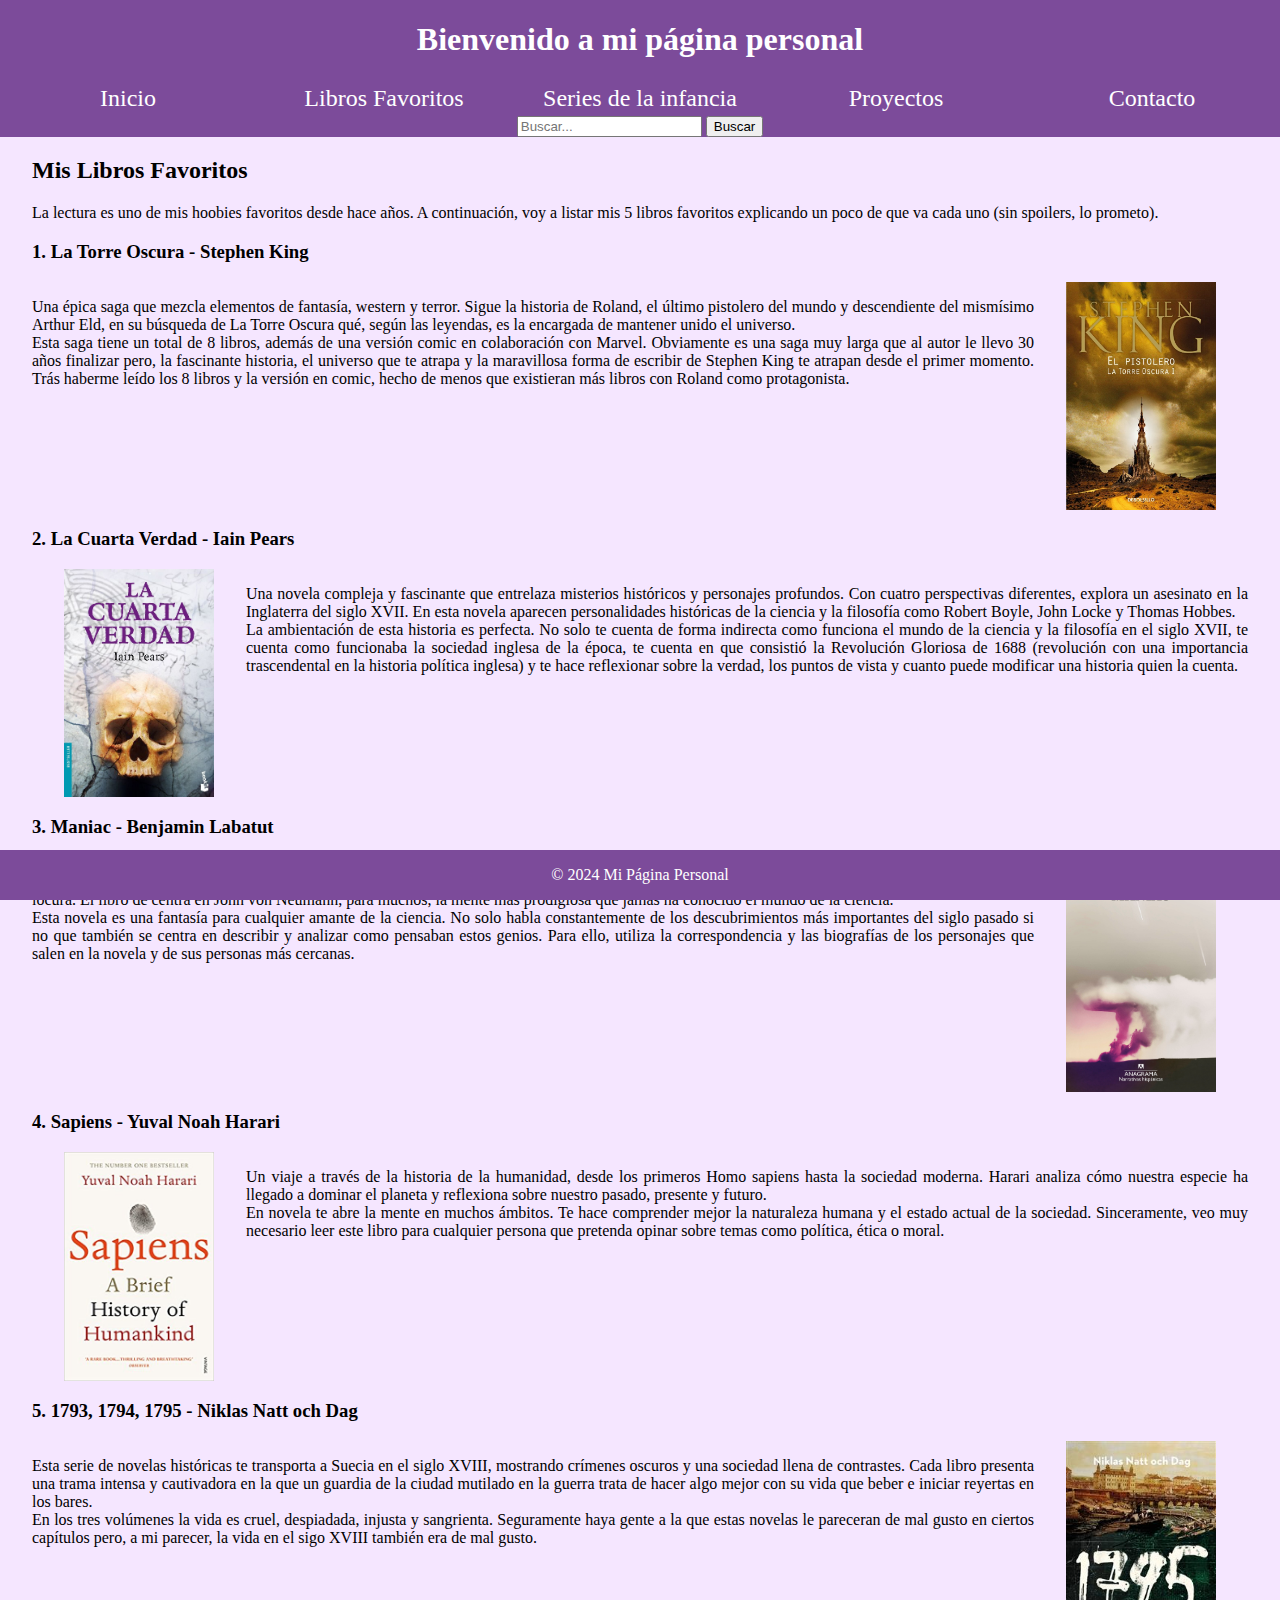
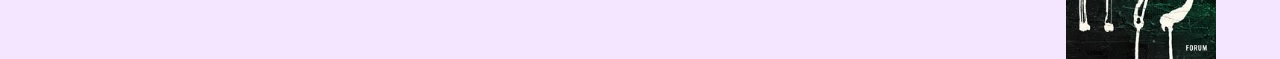
==== books.html @ 3af9fd6a "Add files via upload" ====
<!DOCTYPE html>
<html lang="es">

<head>
    <meta charset="UTF-8">
    <meta name="viewport" content="width=device-width, initial-scale=1.0">
    <meta name="name" content="Abel Busto Dopazo" />
    <meta name="description"
        content="Página personal del alumno Abel Busto Dopazo del Master de Ingeniería Web de la Universidad de Oviedo" />
    <meta name="keywords" content="proyectos,fax" />
    <title>Mis libros favoritos</title>
    <link rel="stylesheet" href="./css/main.css">
    <link rel="stylesheet" href="./css/books.css">
</head>

<body>
    <header>
        <h1>Bienvenido a mi página personal</h1>
        <nav>
            <a href="index.html">Inicio</a>
            <a href="books.html">Libros Favoritos</a>
            <a href="series.html">Series de la infancia</a>
            <a href="proyectos.html">Proyectos</a>
            <a href="contacto.html">Contacto</a>
        </nav>
        <form id="searchForm" onsubmit="handleSearch(event)">
            <input type="text" id="searchInput" placeholder="Buscar..." required>
            <button type="submit">Buscar</button>
        </form>
    </header>
    <main>
        <h2>Mis Libros Favoritos</h2>
        <p>La lectura es uno de mis hoobies favoritos desde hace años. A continuación, voy a listar mis 5 libros
            favoritos
            explicando un poco de que va cada uno (sin spoilers, lo prometo).</p>

        <h3>1. La Torre Oscura - Stephen King</h3>
        <section>
            <p>Una épica saga que mezcla elementos de fantasía, western y terror. Sigue la historia de Roland, el último
                pistolero del mundo y descendiente del mismísimo Arthur Eld, en su
                búsqueda de La Torre Oscura qué, según las leyendas, es la encargada de mantener unido el universo.
                <br />
                Esta saga tiene un total de 8 libros, además de una versión comic en colaboración con Marvel. Obviamente
                es
                una saga muy larga que al autor le llevo 30 años finalizar pero,
                la fascinante historia, el universo que te atrapa y la maravillosa forma de escribir de Stephen King te
                atrapan desde el primer momento. Trás haberme leído los 8 libros y la versión en comic,
                hecho de menos que existieran más libros con Roland como protagonista.
            </p>
            <img src="images/latorreoscura.png" height="10em" width="auto" />
        </section>

        <h3>2. La Cuarta Verdad - Iain Pears</h3>
        <section>
            <img src="images/lacuartaverdad.png" height="10em" width="auto" />
            <p>Una novela compleja y fascinante que entrelaza misterios históricos y personajes profundos. Con cuatro
                perspectivas diferentes, explora un asesinato en la Inglaterra del siglo XVII.
                En esta novela aparecen personalidades históricas de la ciencia y la filosofía como Robert Boyle, John
                Locke
                y Thomas Hobbes. <br />
                La ambientación de esta historia es perfecta. No solo te cuenta de forma indirecta como funciona el
                mundo de
                la ciencia y la filosofía en el siglo XVII, te cuenta como funcionaba
                la sociedad inglesa de la época, te cuenta en que consistió la Revolución Gloriosa de 1688 (revolución
                con
                una importancia trascendental en la historia política inglesa) y te hace reflexionar
                sobre la verdad, los puntos de vista y cuanto puede modificar una historia quien la cuenta. </p>
        </section>

        <h3>3. Maniac - Benjamin Labatut</h3>
        <section>
            <p>En esta obra se explora las vidas y descubrimientos de figuras importantes en la ciencia y la matemática,
                abordando los límites entre la genialidad y la locura.
                El libro de centra en John von Neumann, para muchos, la mente más prodigiosa que jamás ha conocido el
                mundo
                de la ciencia.<br />
                Esta novela es una fantasía para cualquier amante de la ciencia. No solo habla constantemente de los
                descubrimientos más importantes del siglo pasado si no que también se centra
                en describir y analizar como pensaban estos genios. Para ello, utiliza la correspondencia y las
                biografías
                de los personajes que salen en la novela y de sus personas más cercanas.
            </p>
            <img src="images/maniac.png" height="10em" width="auto" />
        </section>

        <h3>4. Sapiens - Yuval Noah Harari</h3>
        <section>
            <img src="images/sapiens.png" height="10em" width="auto" />
            <p>Un viaje a través de la historia de la humanidad, desde los primeros Homo sapiens hasta la sociedad
                moderna.
                Harari analiza cómo nuestra especie ha llegado a dominar el
                planeta y reflexiona sobre nuestro pasado, presente y futuro.<br />
                En novela te abre la mente en muchos ámbitos. Te hace comprender mejor la naturaleza humana y el estado
                actual de la sociedad. Sinceramente, veo muy necesario leer este libro
                para cualquier persona que pretenda opinar sobre temas como política, ética o moral.
            </p>
        </section>

        <h3>5. 1793, 1794, 1795 - Niklas Natt och Dag</h3>
        <section>
            <p>Esta serie de novelas históricas te transporta a Suecia en el siglo XVIII, mostrando crímenes oscuros y
                una
                sociedad llena de contrastes. Cada libro presenta una trama intensa y cautivadora
                en la que un guardia de la ciudad mutilado en la guerra trata de hacer algo mejor con su vida que beber
                e
                iniciar reyertas en los bares.<br />
                En los tres volúmenes la vida es cruel, despiadada, injusta y sangrienta. Seguramente haya gente a la
                que
                estas novelas le pareceran de mal gusto en ciertos capítulos pero, a mi parecer, la vida
                en el sigo XVIII también era de mal gusto.
            </p>
            <img src="images/1795.png" height="10em" width="auto" />
        </section>
    </main>
    <footer>
        <p>&copy; 2024 Mi Página Personal</p>
    </footer>
</body>

</html>
---- css/main.css ----
img {
    width: auto;
    height: auto;
}

html,
body {
    height: 100%;
    margin: 0;
    display: flex;
    flex-direction: column;
    background-color: #f5e6ff;
}

header,
footer {
    background-color: #7C4B9A;
}

header {
    display: flex;
    flex-direction: column;
    align-items: center;
    justify-content: center;
    height: fit-content;
}

h1,
nav,
nav a,
footer {
    color: white;
}

nav {
    display: flex;
    flex-direction: row;
    width: 100%;
    height: 100%;
    justify-content: space-between;
    font-size: 1.5em;
}

nav a {
    flex: 1;
    display: flex;
    align-items: center;
    justify-content: center;
    text-align: center;
    text-decoration: none;
    padding: 0.2em;
}

nav a:hover {
    background-color: white;
    color: purple;
}

footer {
    display: flex;
    align-items: center;
    justify-content: center;
    width: 100%;
    position: fixed;
    bottom: 0;
}

main {
    margin: 0em 2em 0em;
}

p {
    text-align: justify;
}

form.input {
    width: 20em;
}
---- css/books.css ----
section {
    display: flex;
    flex-direction: row;
}

img {
    width: 150px;
    height: auto;
    margin: 0em 2em;
}
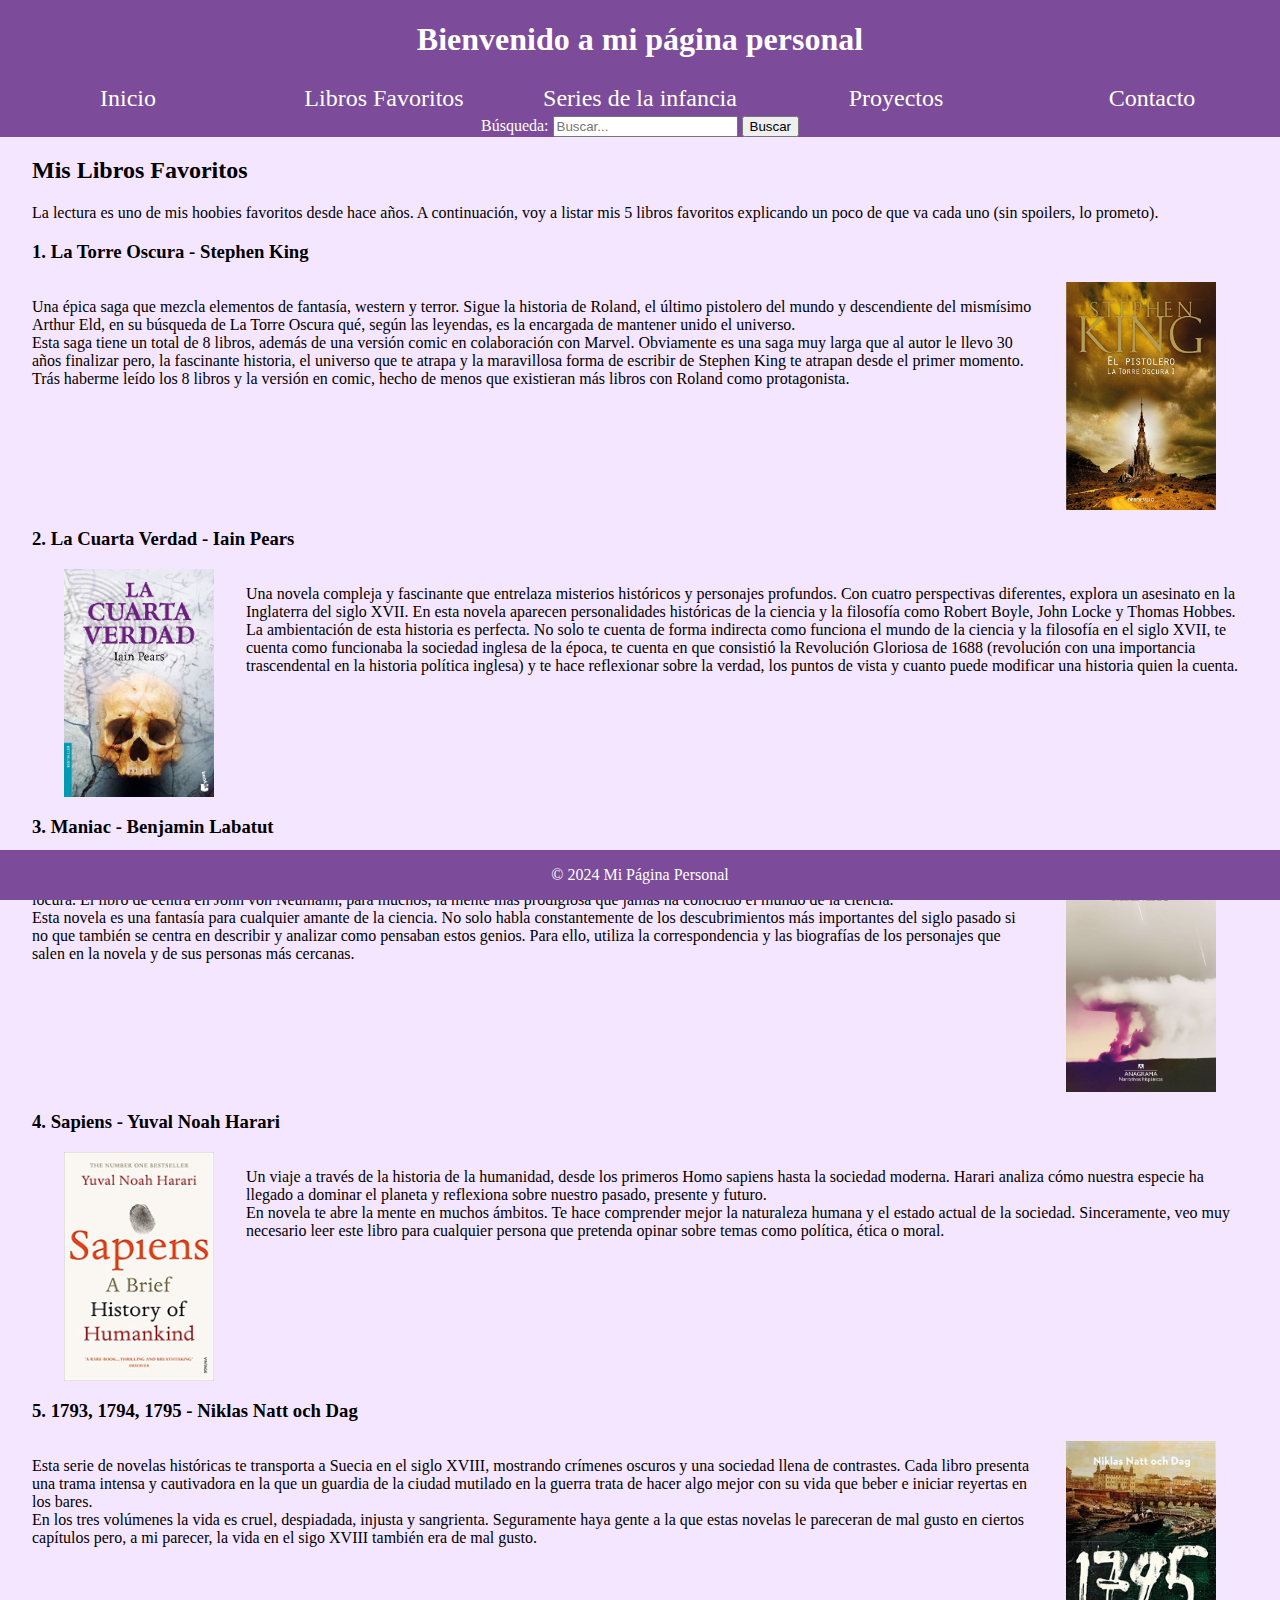
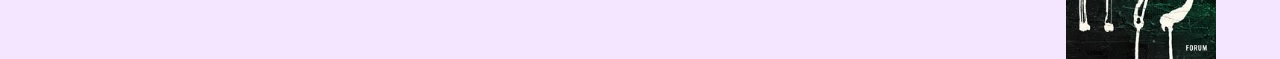
==== commit bbe3e3f7: "sdas" ====
--- a/books.html
+++ b/books.html
@@ -24,6 +24,7 @@
             <a href="contacto.html">Contacto</a>
         </nav>
         <form id="searchForm" onsubmit="handleSearch(event)">
+            <label for="searchInput">Búsqueda:</label>
             <input type="text" id="searchInput" placeholder="Buscar..." required>
             <button type="submit">Buscar</button>
         </form>
@@ -47,12 +48,12 @@
                 atrapan desde el primer momento. Trás haberme leído los 8 libros y la versión en comic,
                 hecho de menos que existieran más libros con Roland como protagonista.
             </p>
-            <img src="images/latorreoscura.png" height="10em" width="auto" />
+            <img src="images/latorreoscura.png" height="10em" width="auto" alt="Portada del primer libro de la saga"/>
         </section>
 
         <h3>2. La Cuarta Verdad - Iain Pears</h3>
         <section>
-            <img src="images/lacuartaverdad.png" height="10em" width="auto" />
+            <img src="images/lacuartaverdad.png" height="10em" width="auto" alt="Portada del libro La Cuarta Verdad" />
             <p>Una novela compleja y fascinante que entrelaza misterios históricos y personajes profundos. Con cuatro
                 perspectivas diferentes, explora un asesinato en la Inglaterra del siglo XVII.
                 En esta novela aparecen personalidades históricas de la ciencia y la filosofía como Robert Boyle, John
@@ -80,12 +81,12 @@
                 biografías
                 de los personajes que salen en la novela y de sus personas más cercanas.
             </p>
-            <img src="images/maniac.png" height="10em" width="auto" />
+            <img src="images/maniac.png" height="10em" width="auto" alt="Portada del libro Maniac"/>
         </section>
 
         <h3>4. Sapiens - Yuval Noah Harari</h3>
         <section>
-            <img src="images/sapiens.png" height="10em" width="auto" />
+            <img src="images/sapiens.png" height="10em" width="auto" alt="Portada del libro Sapiens"/>
             <p>Un viaje a través de la historia de la humanidad, desde los primeros Homo sapiens hasta la sociedad
                 moderna.
                 Harari analiza cómo nuestra especie ha llegado a dominar el
@@ -109,7 +110,7 @@
                 estas novelas le pareceran de mal gusto en ciertos capítulos pero, a mi parecer, la vida
                 en el sigo XVIII también era de mal gusto.
             </p>
-            <img src="images/1795.png" height="10em" width="auto" />
+            <img src="images/1795.png" height="10em" width="auto" alt="Portada del libro 1795, el primero de la trilogía"/>
         </section>
     </main>
     <footer>
--- a/css/main.css
+++ b/css/main.css
@@ -18,6 +18,7 @@
 }
 
 header {
+    color: white;
     display: flex;
     flex-direction: column;
     align-items: center;
@@ -69,10 +70,6 @@
     margin: 0em 2em 0em;
 }
 
-p {
-    text-align: justify;
-}
-
 form.input {
     width: 20em;
 }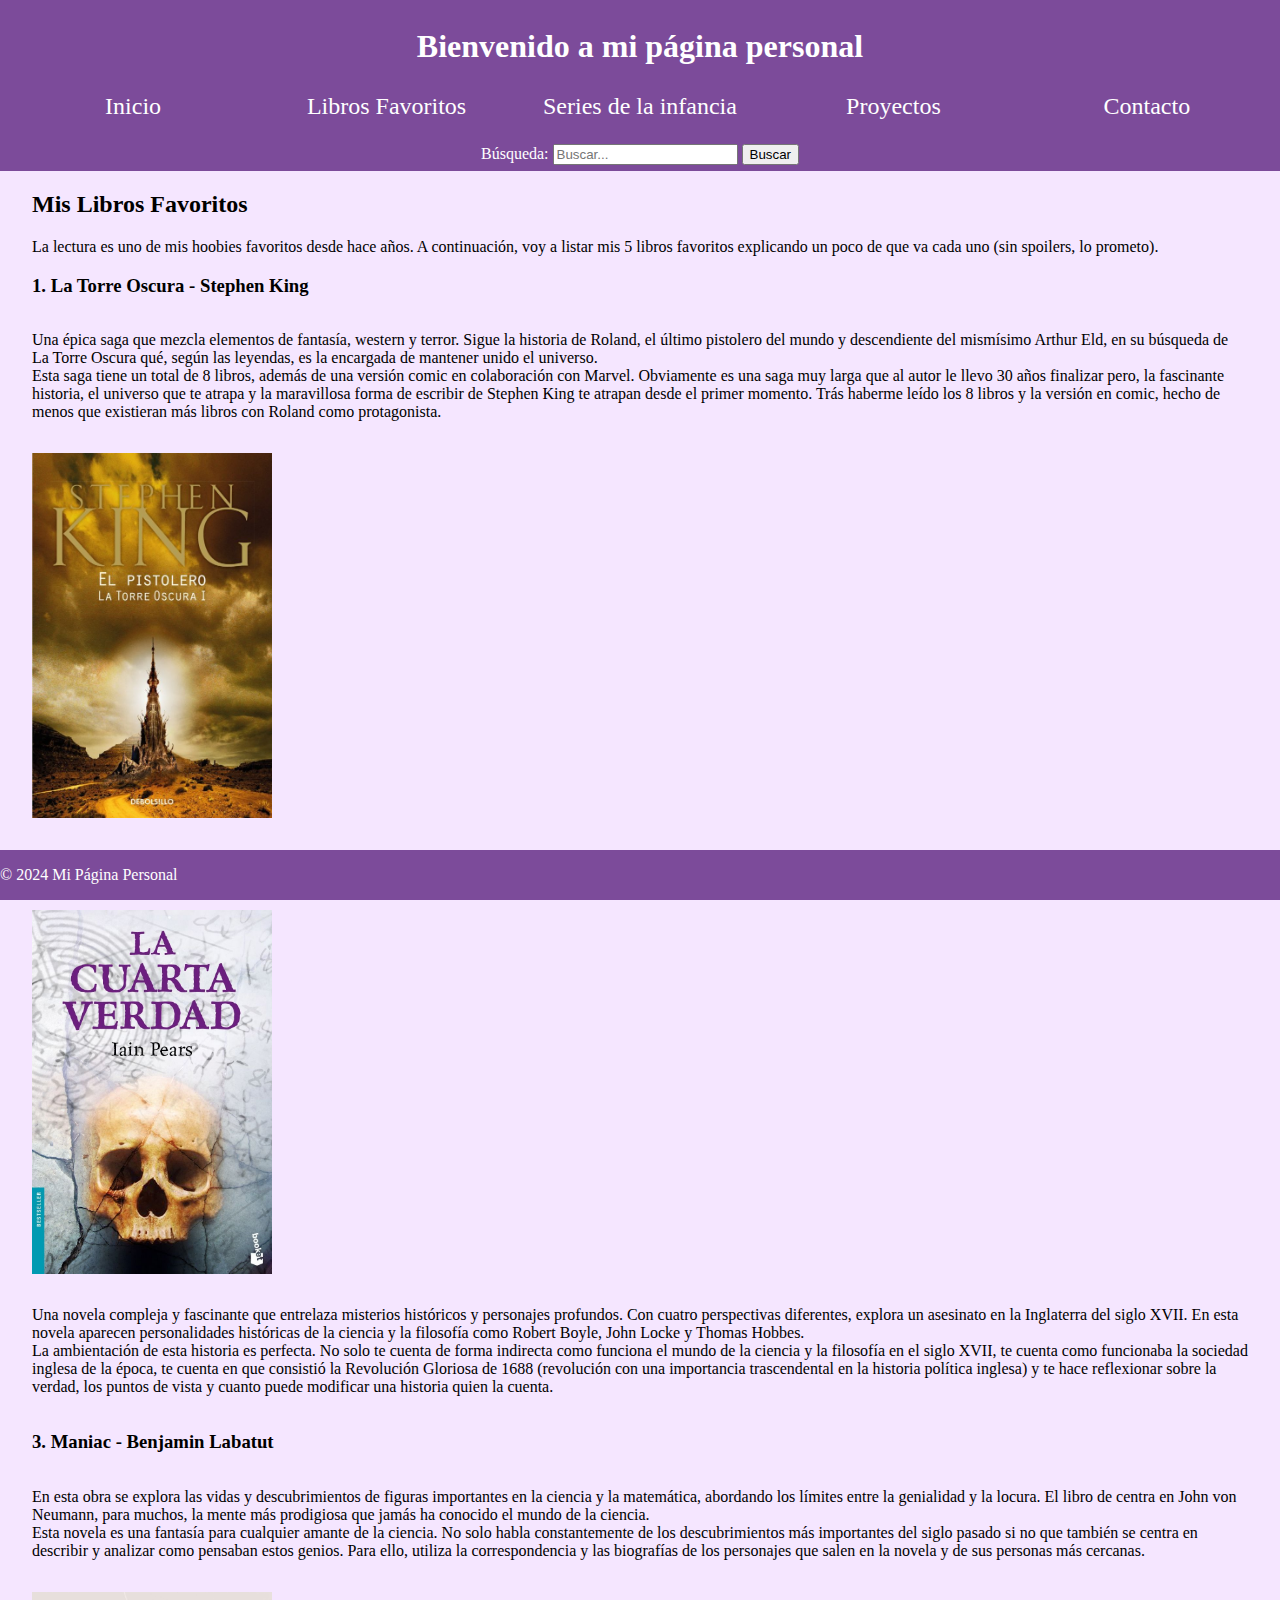
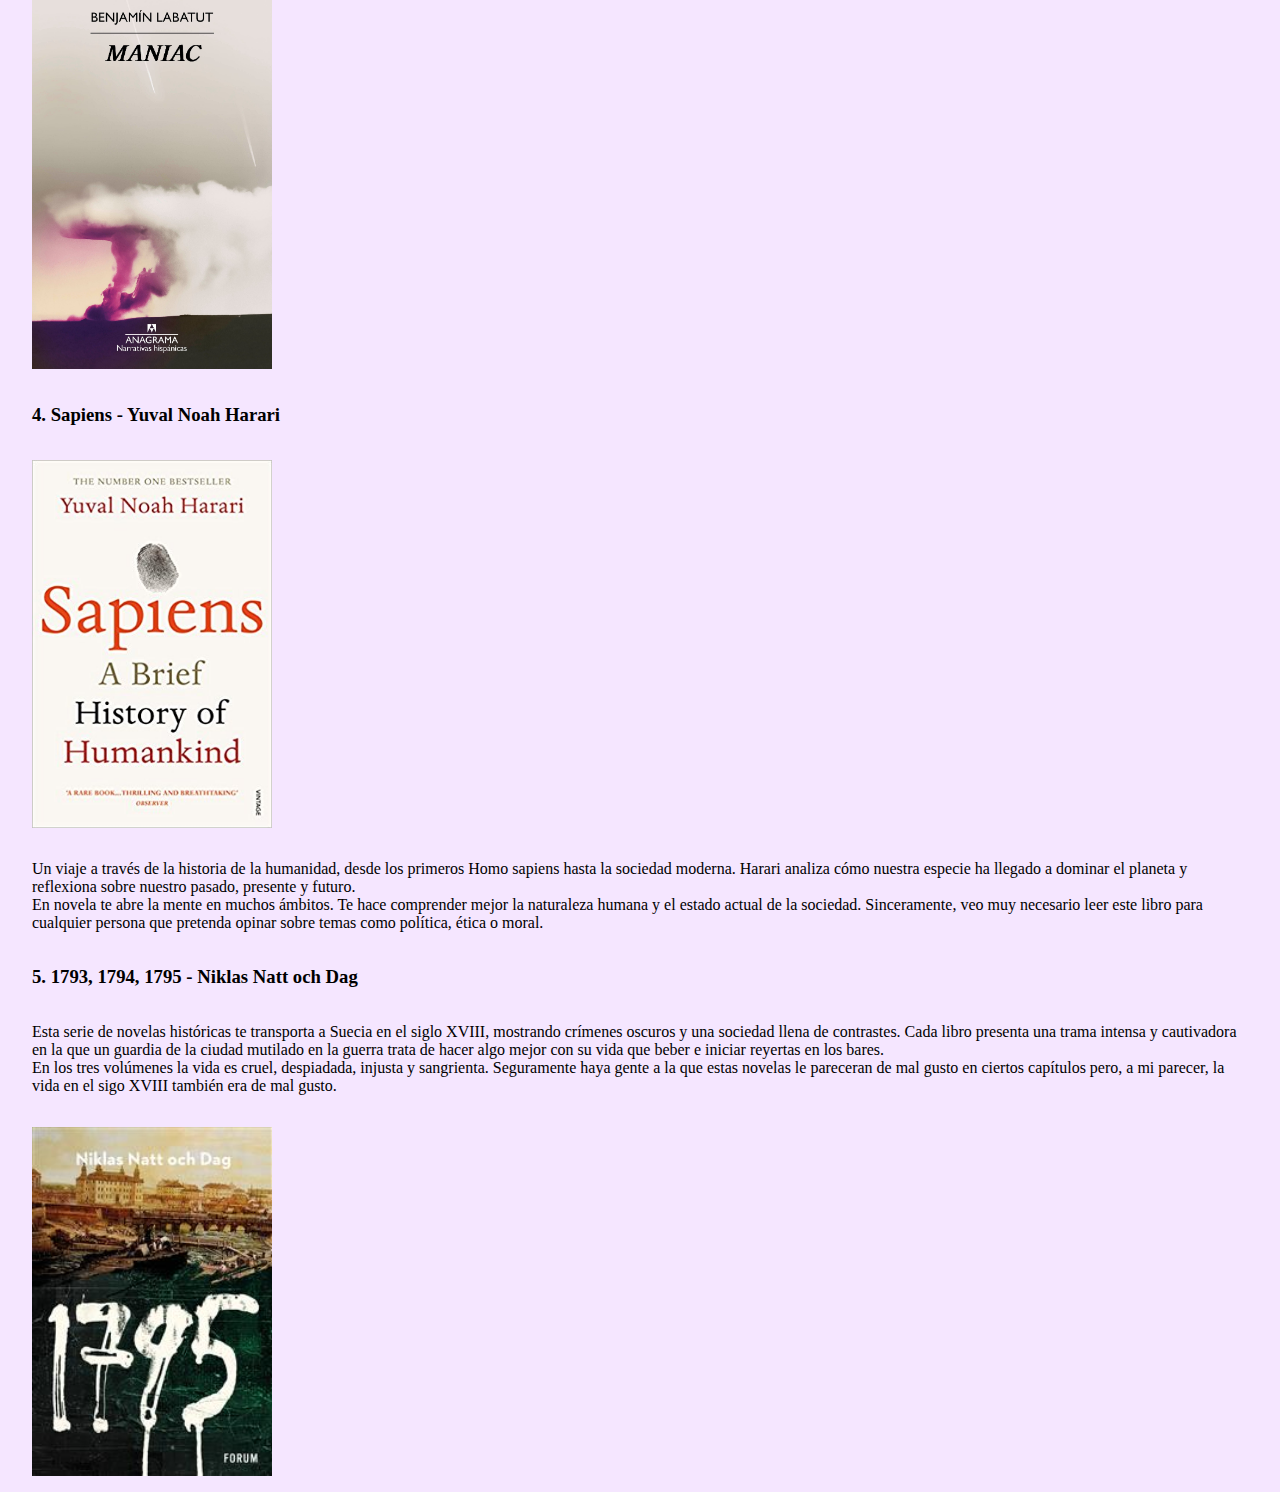
==== commit c936d5b5: "Add files via upload" ====
--- a/books.html
+++ b/books.html
@@ -11,6 +11,7 @@
     <title>Mis libros favoritos</title>
     <link rel="stylesheet" href="./css/main.css">
     <link rel="stylesheet" href="./css/books.css">
+    <script src="js/index.js"></script>
 </head>
 
 <body>
@@ -48,12 +49,12 @@
                 atrapan desde el primer momento. Trás haberme leído los 8 libros y la versión en comic,
                 hecho de menos que existieran más libros con Roland como protagonista.
             </p>
-            <img src="images/latorreoscura.png" height="10em" width="auto" alt="Portada del primer libro de la saga"/>
+            <image src="images/latorreoscura.png" alt="Portada del primer libro de la saga"/>
         </section>
 
         <h3>2. La Cuarta Verdad - Iain Pears</h3>
         <section>
-            <img src="images/lacuartaverdad.png" height="10em" width="auto" alt="Portada del libro La Cuarta Verdad" />
+            <image src="images/lacuartaverdad.png" alt="Portada del libro La Cuarta Verdad" />
             <p>Una novela compleja y fascinante que entrelaza misterios históricos y personajes profundos. Con cuatro
                 perspectivas diferentes, explora un asesinato en la Inglaterra del siglo XVII.
                 En esta novela aparecen personalidades históricas de la ciencia y la filosofía como Robert Boyle, John
@@ -81,12 +82,12 @@
                 biografías
                 de los personajes que salen en la novela y de sus personas más cercanas.
             </p>
-            <img src="images/maniac.png" height="10em" width="auto" alt="Portada del libro Maniac"/>
+            <image src="images/maniac.png"  alt="Portada del libro Maniac"/>
         </section>
 
         <h3>4. Sapiens - Yuval Noah Harari</h3>
         <section>
-            <img src="images/sapiens.png" height="10em" width="auto" alt="Portada del libro Sapiens"/>
+            <image src="images/sapiens.png"  alt="Portada del libro Sapiens"/>
             <p>Un viaje a través de la historia de la humanidad, desde los primeros Homo sapiens hasta la sociedad
                 moderna.
                 Harari analiza cómo nuestra especie ha llegado a dominar el
@@ -110,7 +111,7 @@
                 estas novelas le pareceran de mal gusto en ciertos capítulos pero, a mi parecer, la vida
                 en el sigo XVIII también era de mal gusto.
             </p>
-            <img src="images/1795.png" height="10em" width="auto" alt="Portada del libro 1795, el primero de la trilogía"/>
+            <image src="images/1795.png"  alt="Portada del libro 1795, el primero de la trilogía"/>
         </section>
     </main>
     <footer>
--- a/css/main.css
+++ b/css/main.css
@@ -1,8 +1,3 @@
-img {
-    width: auto;
-    height: auto;
-}
-
 html,
 body {
     height: 100%;
@@ -24,6 +19,7 @@
     align-items: center;
     justify-content: center;
     height: fit-content;
+    padding: 0.4em;
 }
 
 h1,
@@ -35,11 +31,12 @@
 
 nav {
     display: flex;
-    flex-direction: row;
+    flex-direction: row; 
+    justify-content: space-around; 
     width: 100%;
     height: 100%;
-    justify-content: space-between;
     font-size: 1.5em;
+    flex-wrap: wrap; 
 }
 
 nav a {
@@ -49,7 +46,7 @@
     justify-content: center;
     text-align: center;
     text-decoration: none;
-    padding: 0.2em;
+    padding: 0.3em;
 }
 
 nav a:hover {
@@ -72,4 +69,9 @@
 
 form.input {
     width: 20em;
-}+}
+
+form {
+    padding-top: 1em;
+}
+
--- a/css/books.css
+++ b/css/books.css
@@ -1,10 +1,18 @@
 section {
     display: flex;
     flex-direction: row;
+    flex-wrap: wrap; /* Permite que los elementos se envuelvan automáticamente */
+}
+
+p {
+    max-width: 95rem;
+    flex: 1 1 100%; /* Asegura que el párrafo ocupe toda la fila si es necesario */
 }
 
 img {
-    width: 150px;
+    max-width: 15rem;
+    width: 20%;
     height: auto;
-    margin: 0em 2em;
+    margin: 1em 0;
+    flex: 0 1 100%; /* Hace que la imagen ocupe el 100% de la fila cuando el espacio es insuficiente */
 }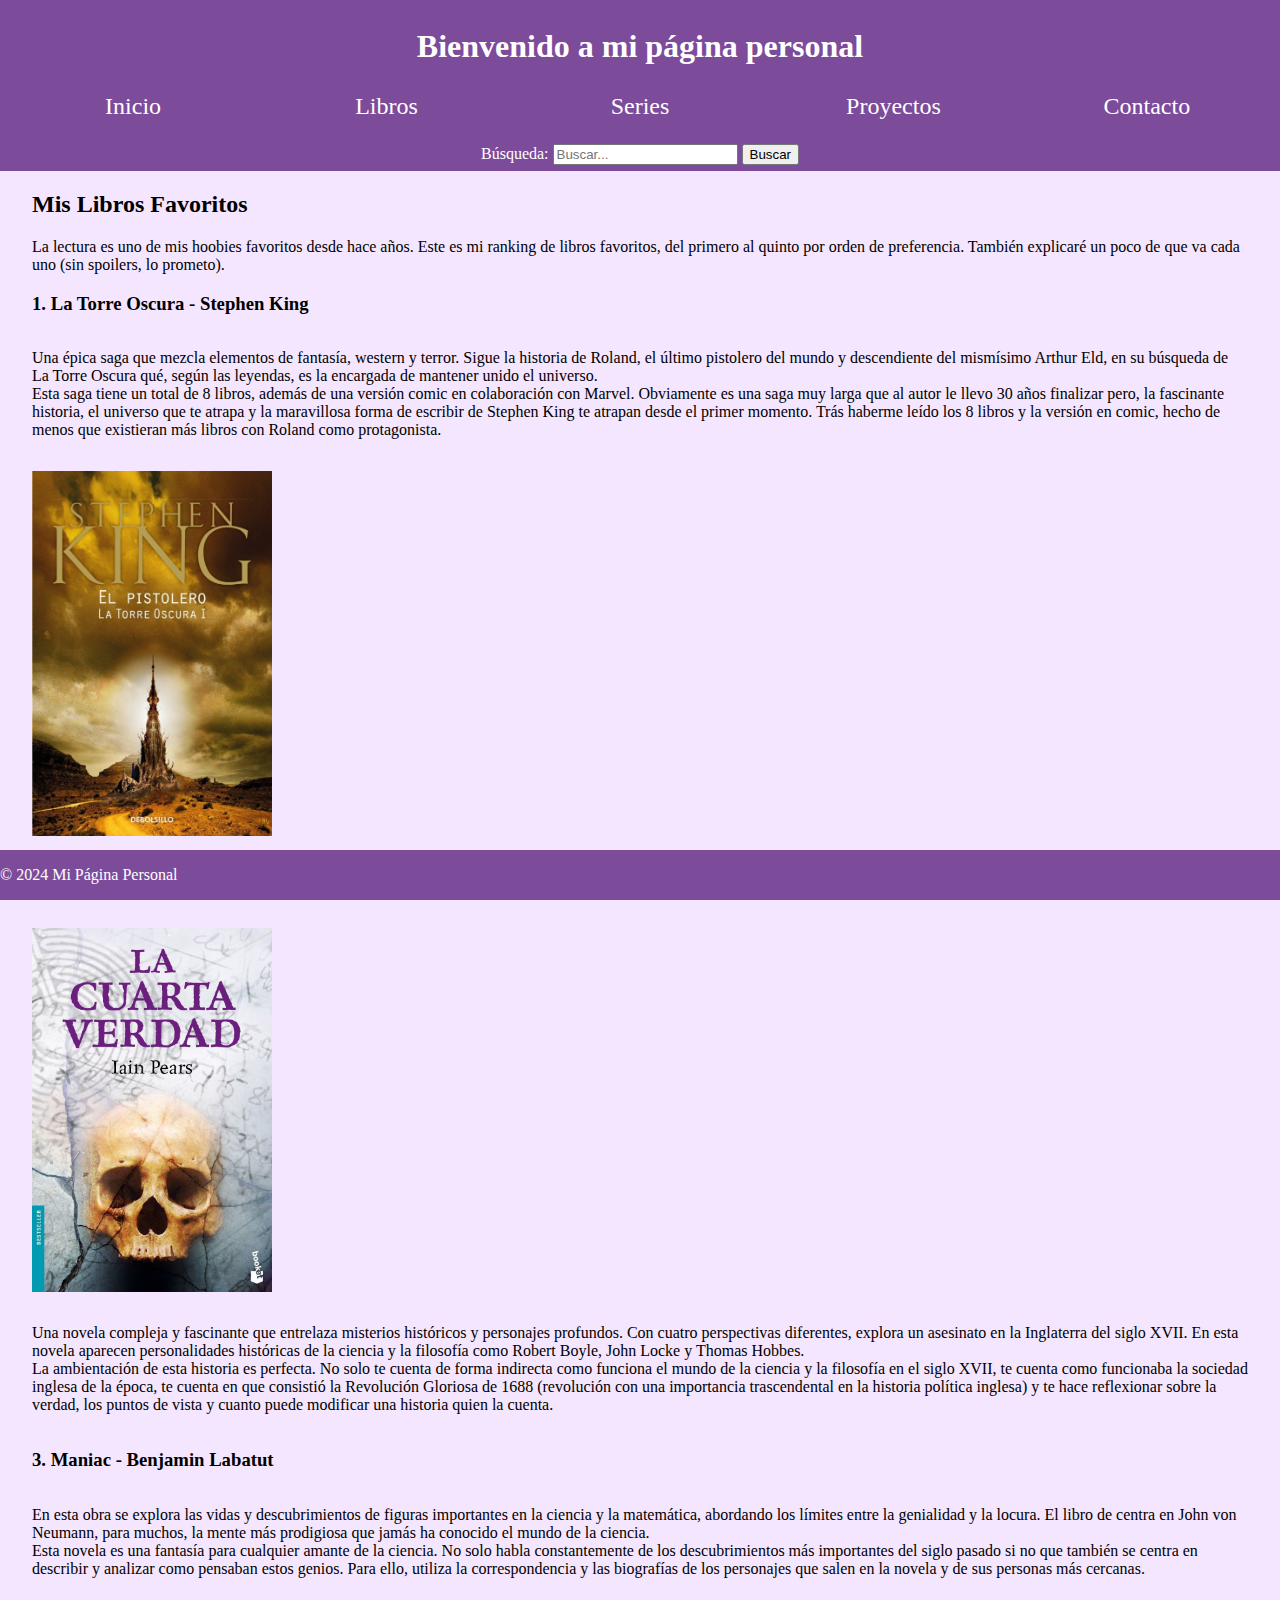
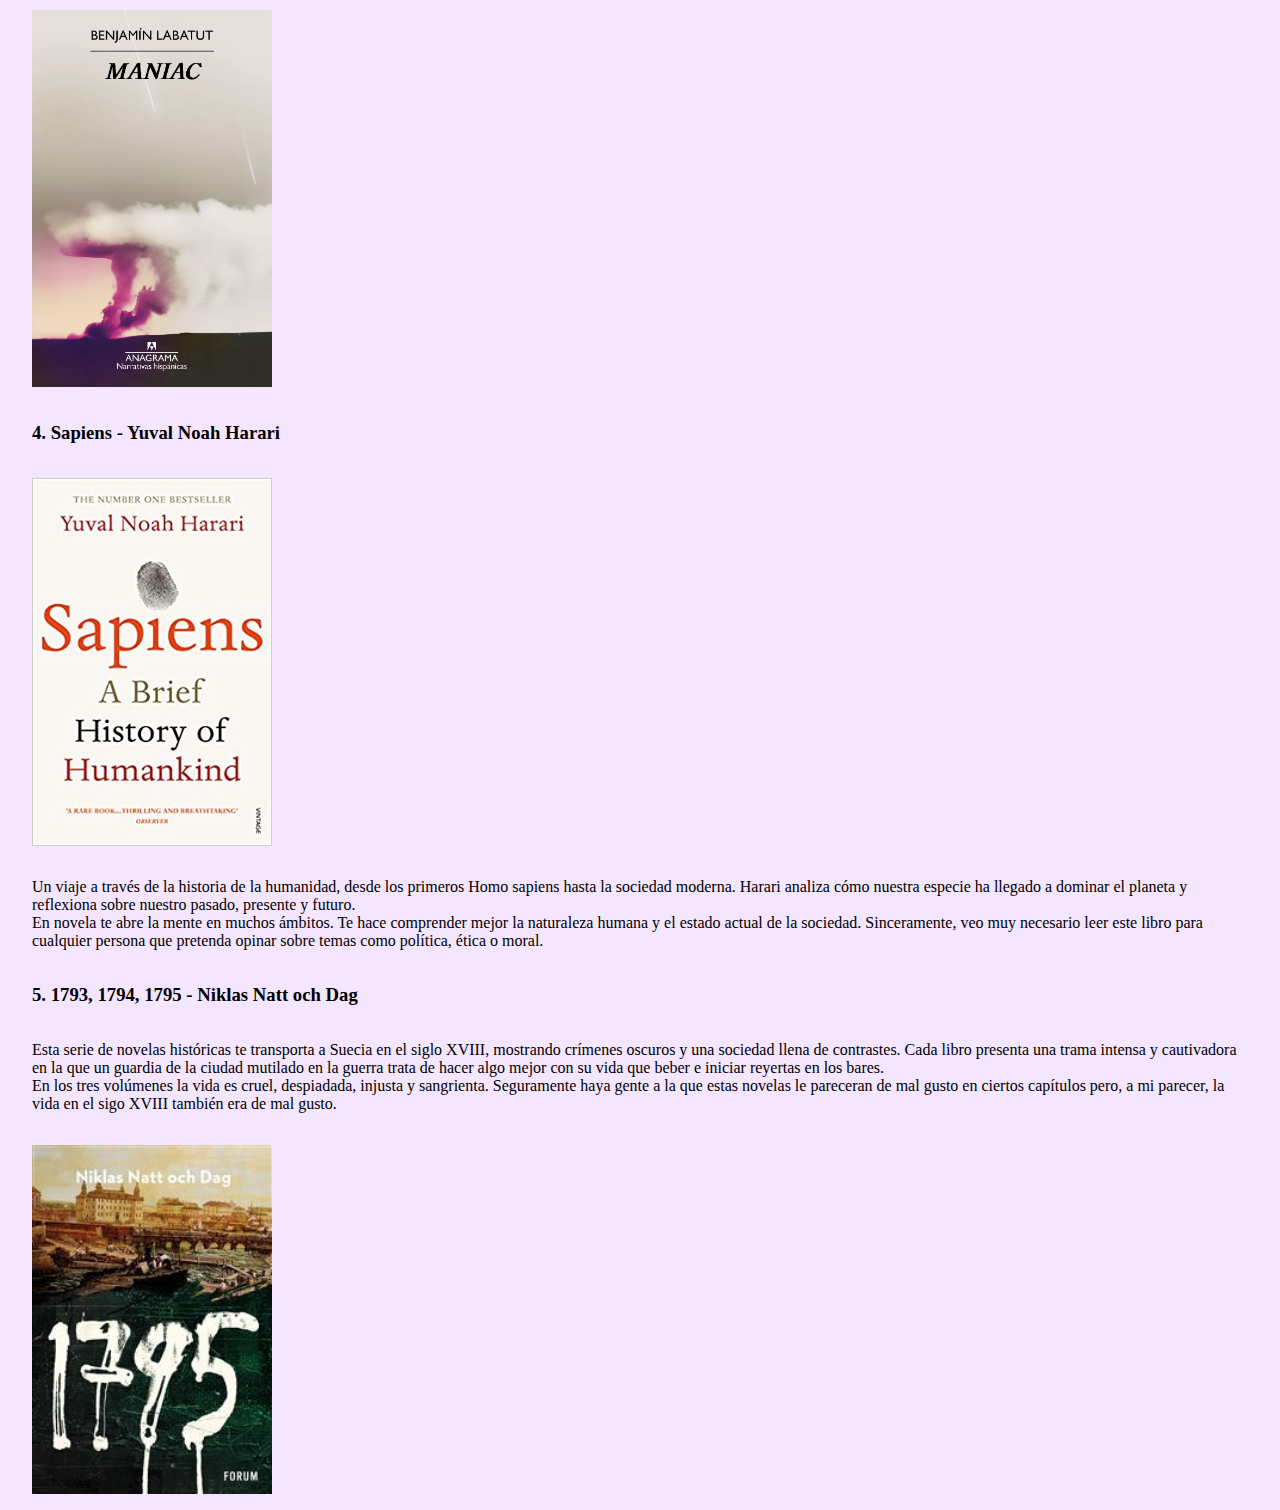
==== commit db9d9f7b: "sdf" ====
--- a/books.html
+++ b/books.html
@@ -11,6 +11,17 @@
     <title>Mis libros favoritos</title>
     <link rel="stylesheet" href="./css/main.css">
     <link rel="stylesheet" href="./css/books.css">
+    <script>
+        (function (h, o, t, j, a, r) {
+            h.hj = h.hj || function () { (h.hj.q = h.hj.q || []).push(arguments) };
+            h._hjSettings = { hjid: 5198346, hjsv: 6 };
+            a = o.getElementsByTagName('head')[0];
+            r = o.createElement('script'); r.async = 1;
+            r.src = t + h._hjSettings.hjid + j + h._hjSettings.hjsv;
+            a.appendChild(r);
+        })(window, document, 'https://static.hotjar.com/c/hotjar-', '.js?sv=');
+    </script>
+    <script src="https://code.jquery.com/jquery-3.6.0.min.js"></script>
     <script src="js/index.js"></script>
 </head>
 
@@ -19,8 +30,8 @@
         <h1>Bienvenido a mi página personal</h1>
         <nav>
             <a href="index.html">Inicio</a>
-            <a href="books.html">Libros Favoritos</a>
-            <a href="series.html">Series de la infancia</a>
+            <a href="books.html">Libros</a>
+            <a href="series.html">Series</a>
             <a href="proyectos.html">Proyectos</a>
             <a href="contacto.html">Contacto</a>
         </nav>
@@ -32,9 +43,9 @@
     </header>
     <main>
         <h2>Mis Libros Favoritos</h2>
-        <p>La lectura es uno de mis hoobies favoritos desde hace años. A continuación, voy a listar mis 5 libros
-            favoritos
-            explicando un poco de que va cada uno (sin spoilers, lo prometo).</p>
+        <p>La lectura es uno de mis hoobies favoritos desde hace años. Este es mi ranking de libros
+            favoritos, del primero al quinto por orden de preferencia.
+            También explicaré un poco de que va cada uno (sin spoilers, lo prometo).</p>
 
         <h3>1. La Torre Oscura - Stephen King</h3>
         <section>
@@ -49,7 +60,7 @@
                 atrapan desde el primer momento. Trás haberme leído los 8 libros y la versión en comic,
                 hecho de menos que existieran más libros con Roland como protagonista.
             </p>
-            <image src="images/latorreoscura.png" alt="Portada del primer libro de la saga"/>
+            <image src="images/latorreoscura.png" alt="Portada del primer libro de la saga" />
         </section>
 
         <h3>2. La Cuarta Verdad - Iain Pears</h3>
@@ -82,12 +93,12 @@
                 biografías
                 de los personajes que salen en la novela y de sus personas más cercanas.
             </p>
-            <image src="images/maniac.png"  alt="Portada del libro Maniac"/>
+            <image src="images/maniac.png" alt="Portada del libro Maniac" />
         </section>
 
         <h3>4. Sapiens - Yuval Noah Harari</h3>
         <section>
-            <image src="images/sapiens.png"  alt="Portada del libro Sapiens"/>
+            <image src="images/sapiens.png" alt="Portada del libro Sapiens" />
             <p>Un viaje a través de la historia de la humanidad, desde los primeros Homo sapiens hasta la sociedad
                 moderna.
                 Harari analiza cómo nuestra especie ha llegado a dominar el
@@ -111,7 +122,7 @@
                 estas novelas le pareceran de mal gusto en ciertos capítulos pero, a mi parecer, la vida
                 en el sigo XVIII también era de mal gusto.
             </p>
-            <image src="images/1795.png"  alt="Portada del libro 1795, el primero de la trilogía"/>
+            <image src="images/1795.png" alt="Portada del libro 1795, el primero de la trilogía" />
         </section>
     </main>
     <footer>
